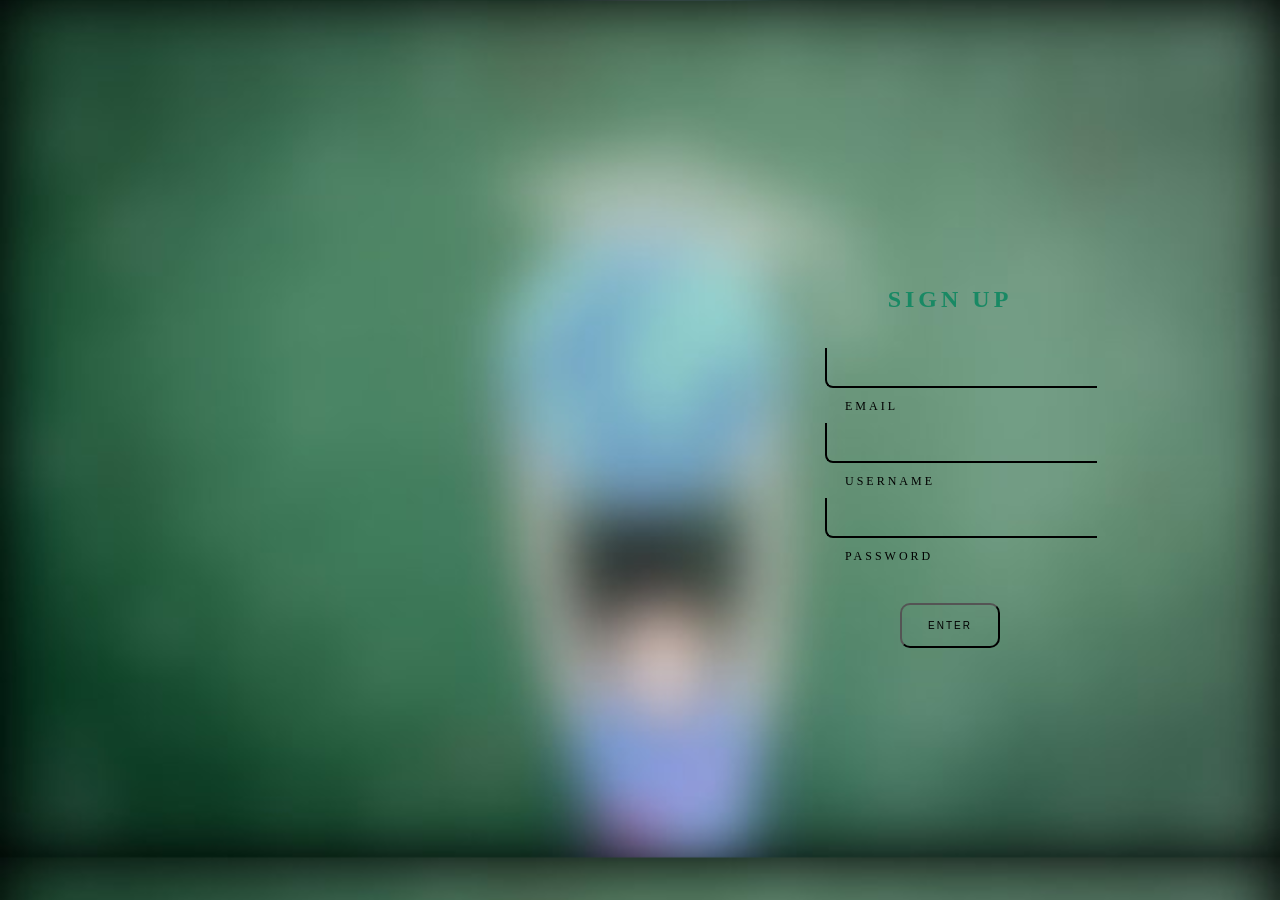
==== login.html @ f68c29c5 "Add files via upload" ====
<!DOCTYPE html>
<html lang="en">
<head>
  <meta charset="UTF-8">
  <meta http-equiv="X-UA-Compatible" content="IE=edge">
  <meta name="viewport" content="width=device-width, initial-scale=1.0">
  <link rel="stylesheet" href="styles.css">
  <title>逆滲透學員登入</title>
</head>
<body>
  <div class=".ph container">
    <div class="card">
        <a class="signup">Sign Up</a>
        <div class="inputBox1">
            <input type="text" required="required">
            <span class="user">Email</span>
        </div>
        <div class="inputBox">
            <input type="text" required="required">
            <span>Username</span>
        </div>
        <div class="inputBox">
            <input type="password" required="required">
            <span>Password</span>
        </div>
        <button class="enter">Enter</button>
    </div>
  </div>
</body>
</html>
---- styles.css ----
html{
  font-family: 'Courier New', Courier, monospace;
}
body{
    font-family: Roboto;
    align-items: center;
    justify-content: center;
    background-image: url("g1.jpg");
    background-size: cover;
    margin-top: 250px;
    margin-left: 800px;
}
.signup {
  color: #198964;
  text-transform: uppercase;
  letter-spacing: 4px;
  display: block;
  font-weight: bold;
  font-size: x-large;
  margin-top: 1.5em;
}
.card {
  display: flex;
  justify-content: center;
  align-items: center;
  min-height: 350px;
  width: 300px;
  flex-direction: column;
  gap: 35px;
  border-radius: 15px;
  border-radius: 8px;
}
.inputBox,
.inputBox1 {
  position: relative;
  width: 250px;
}
.inputBox input,
.inputBox1 input {
  width: 100%;
  padding: 10px;
  outline: none;
  border: none;
  color: #000;
  font-size: 1em;
  background: transparent;
  border-left: 2px solid #000;
  border-bottom: 2px solid #000;
  transition: 0.1s;
  border-bottom-left-radius: 8px;
}
.inputBox span,
.inputBox1 span {
  margin-top: 5px;
  position: absolute;
  left: 0;
  transform: translateY(-4px);
  margin-left: 10px;
  padding: 10px;
  pointer-events: none;
  font-size: 12px;
  color: #000;
  text-transform: uppercase;
  transition: 0.5s;
  letter-spacing: 3px;
  border-radius: 8px;
}
.inputBox input:valid~span,
.inputBox input:focus~span {
  transform: translateX(113px) translateY(-15px);
  font-size: 0.8em;
  padding: 5px 10px;
  background: #000;
  letter-spacing: 0.2em;
  color: #fff;
  border: 2px;
}
.inputBox1 input:valid~span,
.inputBox1 input:focus~span {
  transform: translateX(156px) translateY(-15px);
  font-size: 0.8em;
  padding: 5px 10px;
  background: #000;
  letter-spacing: 0.2em;
  color: #fff;
  border: 2px;
}
.inputBox input:valid,
.inputBox input:focus,
.inputBox1 input:valid,
.inputBox1 input:focus {
  border: 2px solid #000;
  border-radius: 8px;
}
.enter {
  height: 45px;
  width: 100px;
  border-radius: 10px;
  background-color: transparent;
  transition: 0.5s;
  text-transform: uppercase;
  font-size: 10px;
  letter-spacing: 2px;
  margin-bottom: 3em;
  margin-top: 30px;
}
.enter:hover {
  background-color: rgb(0, 0, 0);
  color: white;
}
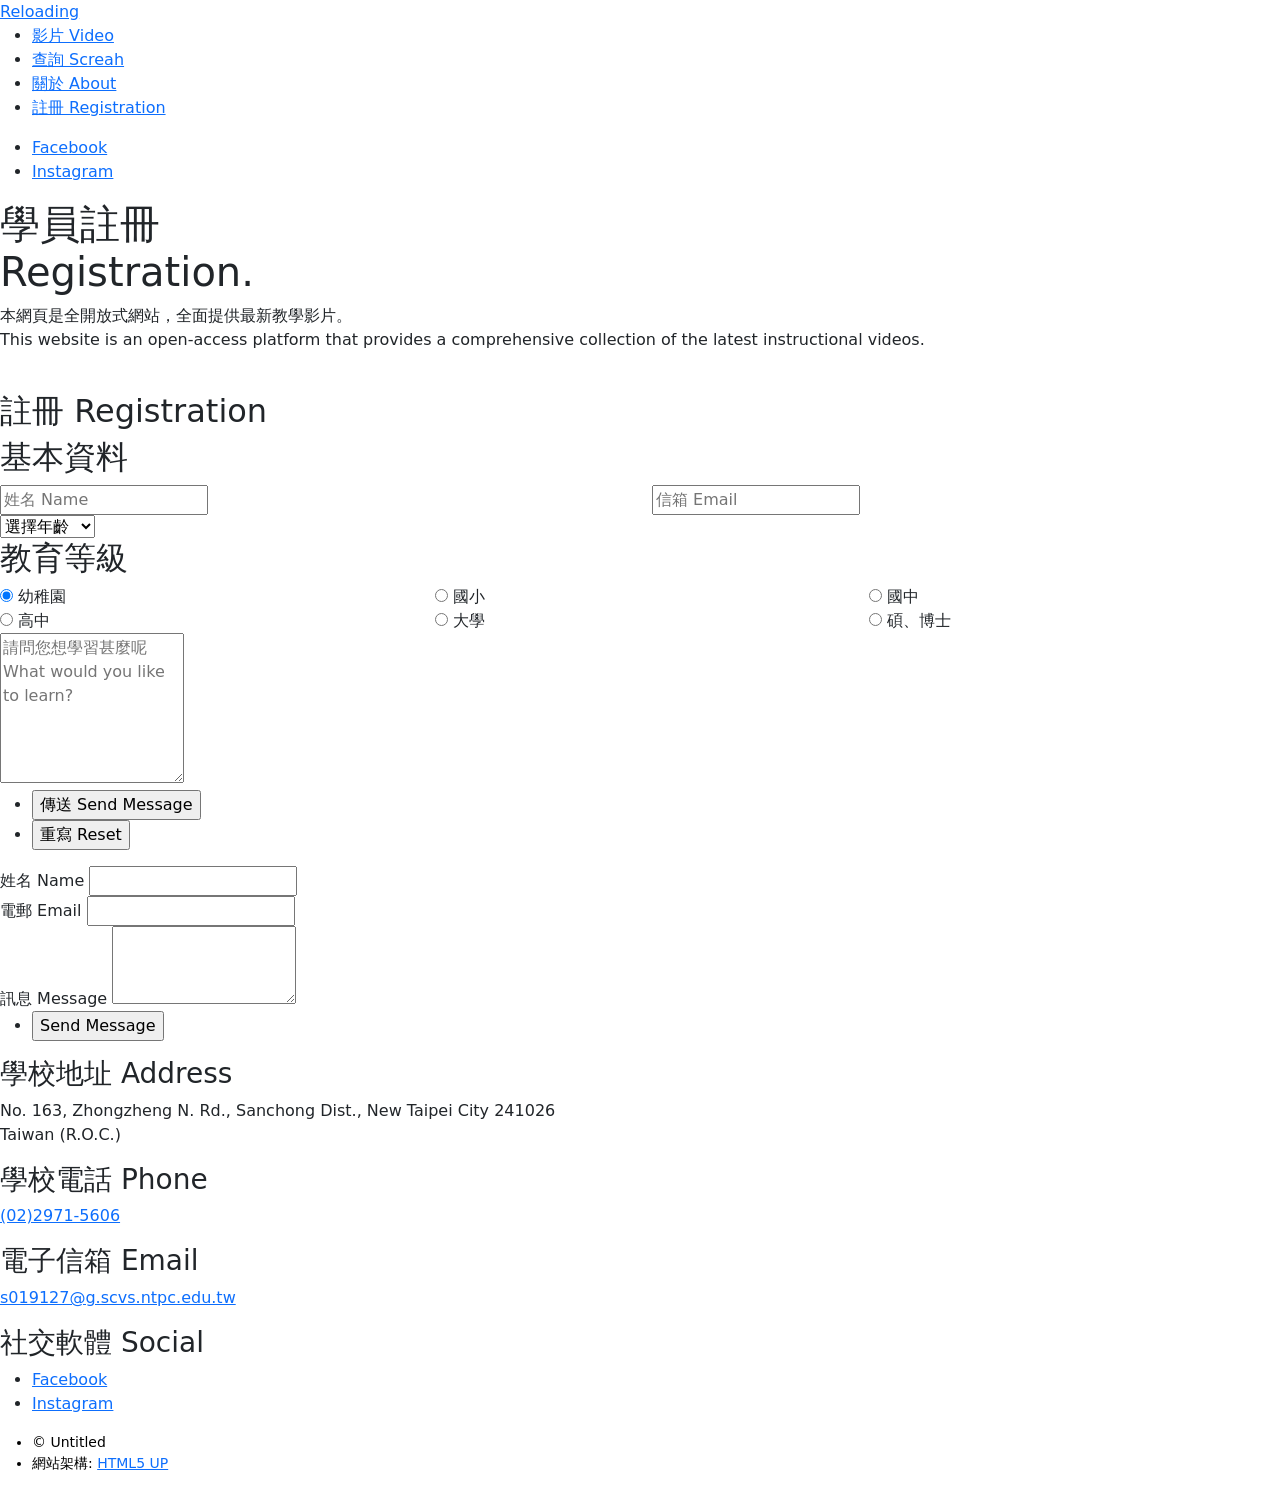
==== commit 7a20295a: "Add files via upload" ====
--- a/login.html
+++ b/login.html
@@ -1,30 +1,188 @@
-<!DOCTYPE html>
-<html lang="en">
-<head>
-  <meta charset="UTF-8">
-  <meta http-equiv="X-UA-Compatible" content="IE=edge">
-  <meta name="viewport" content="width=device-width, initial-scale=1.0">
-  <link rel="stylesheet" href="styles.css">
-  <title>逆滲透學員登入</title>
-</head>
-<body>
-  <div class=".ph container">
-    <div class="card">
-        <a class="signup">Sign Up</a>
-        <div class="inputBox1">
-            <input type="text" required="required">
-            <span class="user">Email</span>
-        </div>
-        <div class="inputBox">
-            <input type="text" required="required">
-            <span>Username</span>
-        </div>
-        <div class="inputBox">
-            <input type="password" required="required">
-            <span>Password</span>
-        </div>
-        <button class="enter">Enter</button>
-    </div>
-  </div>
-</body>
+<!DOCTYPE HTML>
+<!--
+	Massively by HTML5 UP
+	html5up.net | @ajlkn
+	Free for personal and commercial use under the CCA 3.0 license (html5up.net/license)
+-->
+<html>
+	<head>
+		<title>逆滲透焦慮網-學員登入</title>
+		<meta charset="utf-8" />
+		<meta name="viewport" content="width=device-width, initial-scale=1, user-scalable=no" />
+		<link rel="stylesheet" href="assets/css/main.css" />
+		<noscript><link rel="stylesheet" href="assets/css/noscript.css" /></noscript>
+		<link rel="icon" href="/逆滲透焦慮網.png" type="image/icon">
+		<link href="https://cdn.jsdelivr.net/npm/bootstrap@5.3.0/dist/css/bootstrap.min.css" rel="stylesheet" integrity="sha384-9ndCyUaIbzAi2FUVXJi0CjmCapSmO7SnpJef0486qhLnuZ2cdeRhO02iuK6FUUVM" crossorigin="anonymous">
+		<script src="https://cdn.jsdelivr.net/npm/bootstrap@5.3.0/dist/js/bootstrap.bundle.min.js" integrity="sha384-geWF76RCwLtnZ8qwWowPQNguL3RmwHVBC9FhGdlKrxdiJJigb/j/68SIy3Te4Bkz" crossorigin="anonymous"></script>
+		<style>
+			#copyright{font-size: 14px;color: #000;}
+			body{background-image: url("background.jpg");background-repeat: no-repeat;background-size: cover;}
+		</style>
+	</head>
+	<body class="is-preload">
+
+		<!-- Wrapper -->
+			<div id="wrapper">
+
+				<!-- Header -->
+					<header id="header">
+						<a href="index.html" class="logo">Reloading</a>
+					</header>
+
+				<!-- Nav -->
+					<nav id="nav">
+						<ul class="links">
+							<li><a href="index.html">影片 Video</a></li>
+							<li><a href="media.html">查詢 Screah</a></li>
+							<li><a href="about.html">關於 About</a></li>
+							<li class="active"><a href="login.html">註冊 Registration</a></li>
+						</ul>
+						<ul class="icons">
+							<li><a href="https://www.facebook.com/profile.php?id=100013436229732" class="icon brands fa-facebook-f"><span class="label">Facebook</span></a></li>
+							<li><a href="https://www.instagram.com/cy225_/" class="icon brands fa-instagram"><span class="label">Instagram</span></a></li>
+						</ul>
+					</nav>					
+
+				<!-- Main -->
+				<div id="main">
+
+					<!-- login -->
+						<section class="post">
+							<header class="major">
+								<h1>學員註冊<br />
+								Registration.</h1>
+								<p>本網頁是全開放式網站，全面提供最新教學影片。<br />This website is an open-access platform that provides a comprehensive collection of the latest instructional videos.</p>
+							</header>
+							<div class="image main"><img src="images/pic01.jpg" alt="" /></div>
+						</section>
+						<h2>註冊 Registration</h2>
+						<form method="post" action="#">
+							<h2>基本資料</h2>
+							<div class="row gtr-uniform">
+								<div class="col-6 col-12-xsmall">
+									<input type="text" name="demo-name" id="demo-name" value="" placeholder="姓名 Name" />
+								</div>
+								<div class="col-6 col-12-xsmall">
+									<input type="email" name="demo-email" id="demo-email" value="" placeholder="信箱 Email" />
+								</div>
+								<!-- Break -->
+								<div class="col-12">
+									<select name="demo-category" id="demo-category">
+										<option value="">選擇年齡</option>
+										<option value="1">0-9歲</option>
+										<option value="2">10-19歲</option>
+										<option value="3">20-29歲</option>
+										<option value="4">30-39歲</option>
+										<option value="5">40-49歲</option>
+										<option value="6">50-59歲</option>
+										<option value="7">60-69歲</option>
+										<option value="8">70-79歲</option>
+										<option value="9">80-89歲</option>
+										<option value="10">90-100歲</option>
+									</select>
+								</div>
+								<!-- Break -->
+								<h2>教育等級</h2>
+								<div class="col-4 col-12-small">
+									<input type="radio" id="demo-priority-1" name="demo-priority" checked>
+									<label for="demo-priority-1">幼稚園</label>
+								</div>
+								<div class="col-4 col-12-small">
+									<input type="radio" id="demo-priority-2" name="demo-priority">
+									<label for="demo-priority-2">國小</label>
+								</div>
+								<div class="col-4 col-12-small">
+									<input type="radio" id="demo-priority-3" name="demo-priority">
+									<label for="demo-priority-3">國中</label>
+								</div>
+								<div class="col-4 col-12-small">
+									<input type="radio" id="demo-priority-4" name="demo-priority">
+									<label for="demo-priority-4">高中</label>
+								</div>
+								<div class="col-4 col-12-small">
+									<input type="radio" id="demo-priority-5" name="demo-priority">
+									<label for="demo-priority-5">大學</label>
+								</div>
+								<div class="col-4 col-12-small">
+									<input type="radio" id="demo-priority-6" name="demo-priority">
+									<label for="demo-priority-6">碩、博士</label>
+								</div>
+								<!-- Break -->
+								<div class="col-12">
+									<textarea name="demo-message" id="demo-message" placeholder="請問您想學習甚麼呢 What would you like to learn?" rows="6"></textarea>
+								</div>
+								<!-- Break -->
+								<div class="col-12">
+									<ul class="actions">
+										<li><input type="submit" value="傳送 Send Message" class="primary" /></li>
+										<li><input type="reset" value="重寫 Reset" /></li>
+									</ul>
+								</div>
+							</div>
+						</form>
+
+				<!-- Footer -->
+					<footer id="footer">
+						<section>
+							<form method="post" action="#">
+								<div class="fields">
+									<div class="field">
+										<label for="name">姓名 Name</label>
+										<input type="text" name="name" id="name" />
+									</div>
+									<div class="field">
+										<label for="email">電郵 Email</label>
+										<input type="text" name="email" id="email" />
+									</div>
+									<div class="field">
+										<label for="message">訊息 Message</label>
+										<textarea name="message" id="message" rows="3"></textarea>
+									</div>
+								</div>
+								<ul class="actions">
+									<li><input type="submit" value="Send Message" /></li>
+								</ul>
+							</form>
+						</section>
+						<section class="split contact">
+							<section class="alt">
+								<h3>學校地址 Address</h3>
+								<p>No. 163, Zhongzheng N. Rd., Sanchong Dist., New Taipei City 241026<br />
+								Taiwan (R.O.C.)</p>
+							</section>
+							<section>
+								<h3>學校電話 Phone</h3>
+								<p><a href="tel:0229715606">(02)2971-5606</a></p>
+							</section>
+							<section>
+								<h3>電子信箱 Email</h3>
+								<p><a href="mailto:s019127@g.scvs.ntpc.edu.tw">s019127@g.scvs.ntpc.edu.tw</a></p>
+							</section>
+							<section>
+								<h3>社交軟體 Social</h3>
+								<ul class="icons alt">
+									<li><a href="https://www.facebook.com/profile.php?id=100013436229732" class="icon brands alt fa-facebook-f"><span class="label">Facebook</span></a></li>
+									<li><a href="https://www.instagram.com/cy225_/" class="icon brands alt fa-instagram"><span class="label">Instagram</span></a></li>
+								</ul>
+							</section>
+						</section>
+					</footer>
+
+				<!-- Copyright -->
+					<div id="copyright">
+						<ul><li>&copy; Untitled</li><li>網站架構: <a href="https://html5up.net">HTML5 UP</a></li></ul>
+					</div>
+
+			</div>
+
+		<!-- Scripts -->
+			<script src="assets/js/jquery.min.js"></script>
+			<script src="assets/js/jquery.scrollex.min.js"></script>
+			<script src="assets/js/jquery.scrolly.min.js"></script>
+			<script src="assets/js/browser.min.js"></script>
+			<script src="assets/js/breakpoints.min.js"></script>
+			<script src="assets/js/util.js"></script>
+			<script src="assets/js/main.js"></script>
+
+	</body>
 </html>
